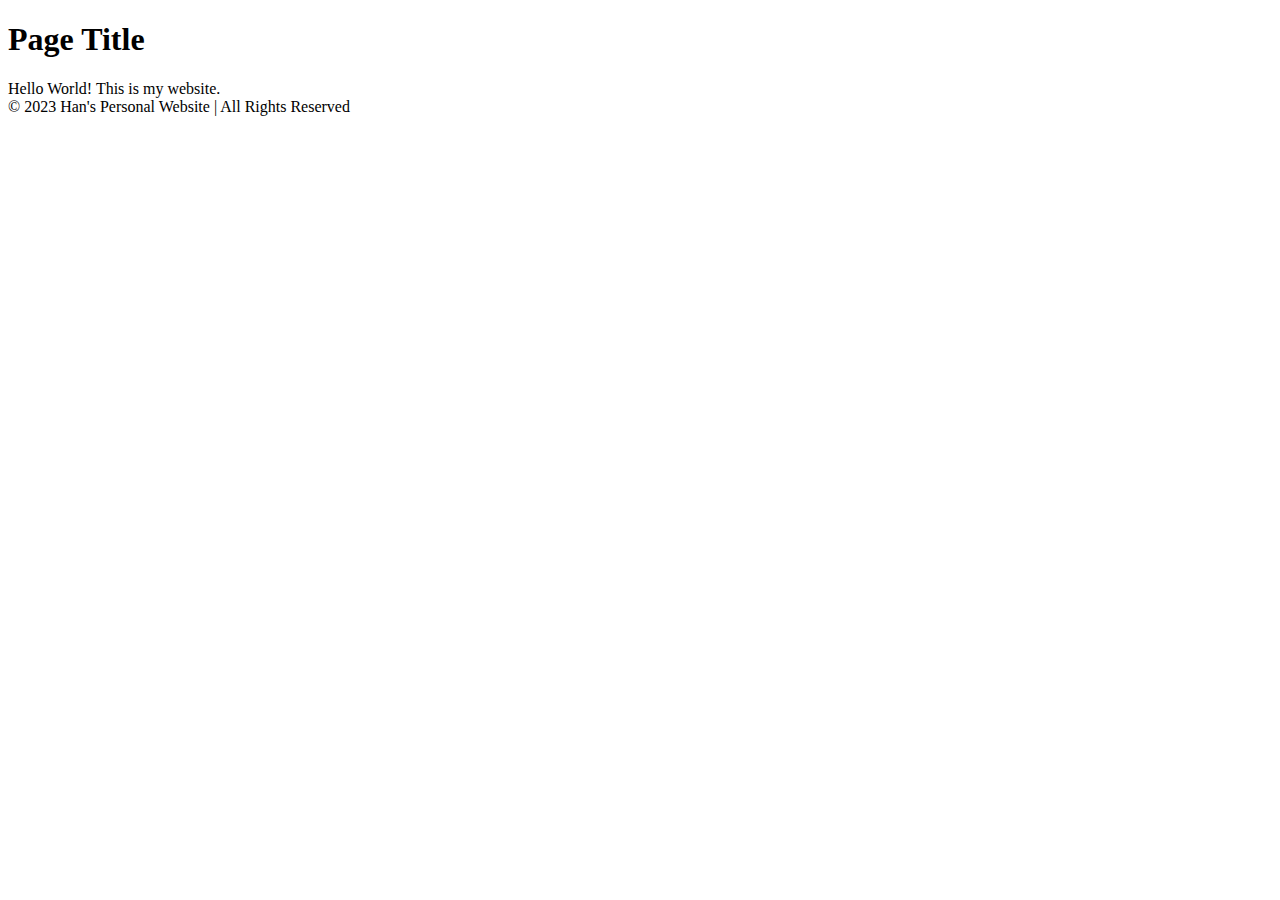
==== blog.html @ e3fdefa0 "feat: added header, nav, main, body, and footer to each page" ====
<!DOCTYPE html>
<html>
    <head>
        <title>My Personal Blog</title>
    </head>
  <body>
    <nav class="navbar">
        <h1 class="logo"></h1>
    </nav>
    <main>
        <h1 class="page-title">Page Title</h1>
        Hello World! This is my website.
    </main>
    <footer class="footer">© 2023 Han's Personal Website | All Rights Reserved</footer>
  </body>
</html>
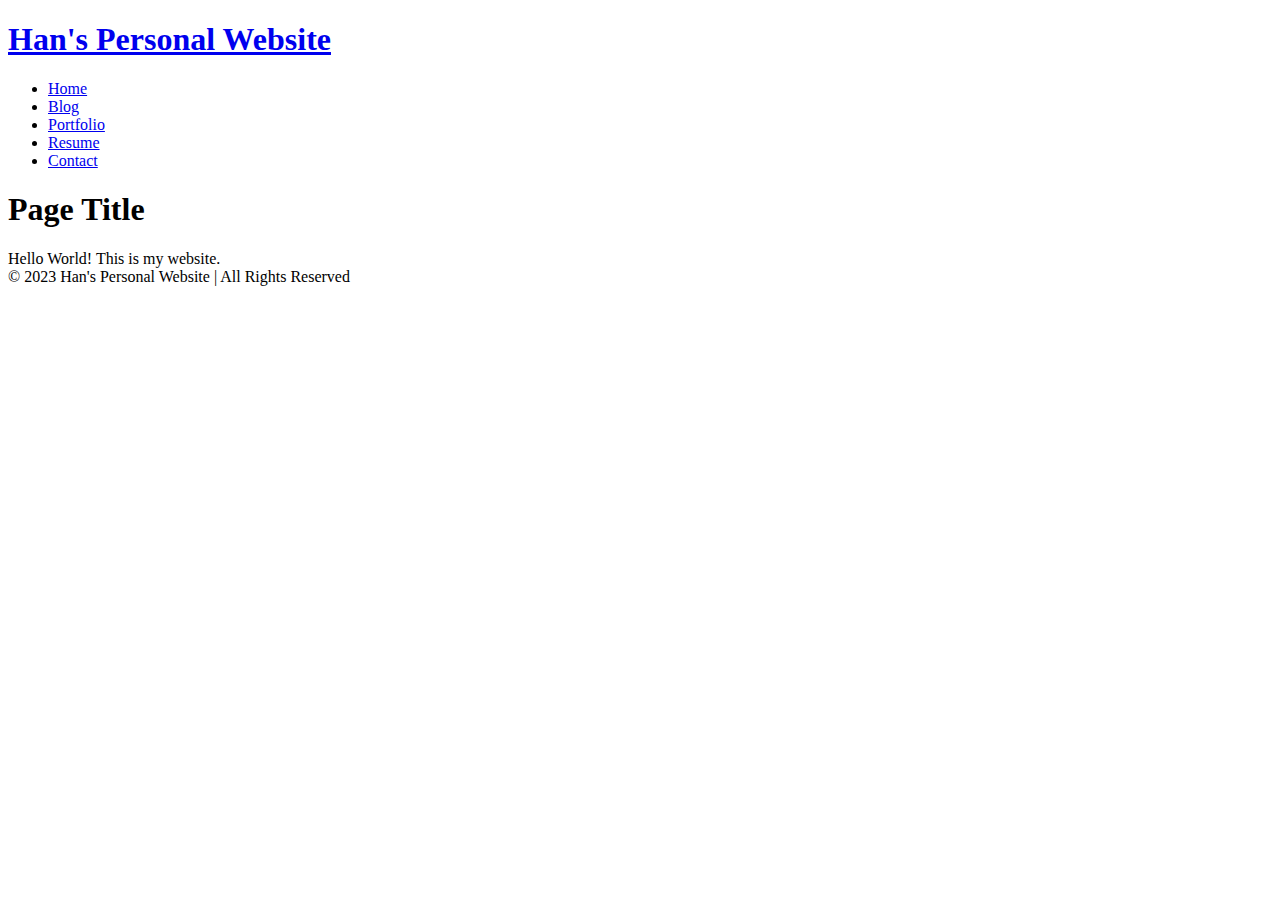
==== commit caa3b915: "Merge pull request #2 from HanYu-Wu04/Main" ====
--- a/blog.html
+++ b/blog.html
@@ -5,7 +5,16 @@
     </head>
   <body>
     <nav class="navbar">
-        <h1 class="logo"></h1>
+        <h1 class="logo">
+            <a href="index.html">Han's Personal Website</a>
+        </h1>
+        <ul class="nav-list">
+            <li><a href="index.html">Home</a></li>
+            <li><a href="blog.html">Blog</a></li>
+            <li><a href="portfolio.html">Portfolio</a></li>
+            <li><a href="resume.html">Resume</a></li>
+            <li><a href="contact.html">Contact</a></li>
+        </ul>
     </nav>
     <main>
         <h1 class="page-title">Page Title</h1>
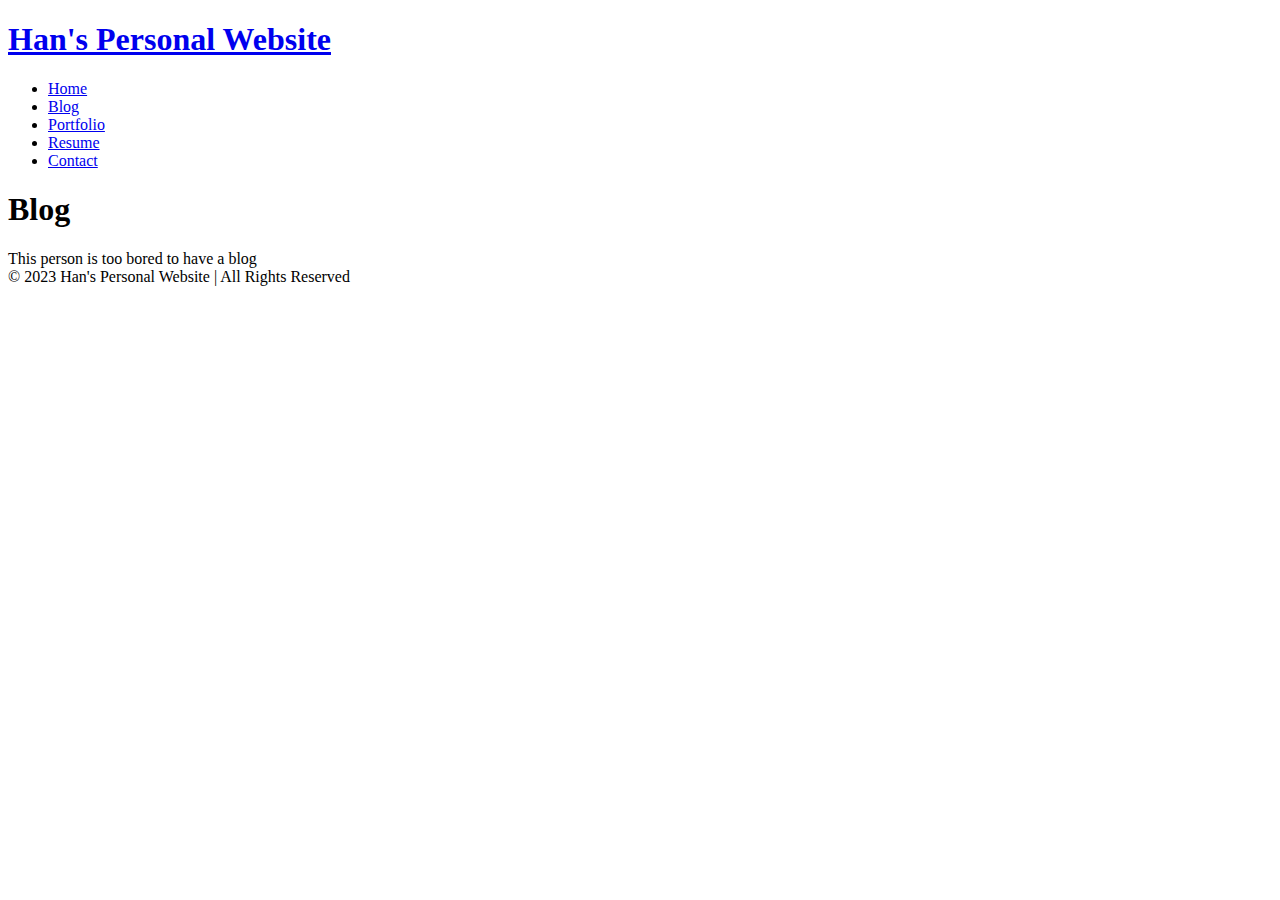
==== commit 14524fb1: "feat: updated blog" ====
--- a/blog.html
+++ b/blog.html
@@ -1,7 +1,8 @@
 <!DOCTYPE html>
-<html>
+<html lang="en">
     <head>
         <title>My Personal Blog</title>
+        <link rel="stylesheet" href="styles.css">
     </head>
   <body>
     <nav class="navbar">
@@ -17,8 +18,8 @@
         </ul>
     </nav>
     <main>
-        <h1 class="page-title">Page Title</h1>
-        Hello World! This is my website.
+        <h1 class="page-title">Blog</h1>
+        This person is too bored to have a blog
     </main>
     <footer class="footer">© 2023 Han's Personal Website | All Rights Reserved</footer>
   </body>
